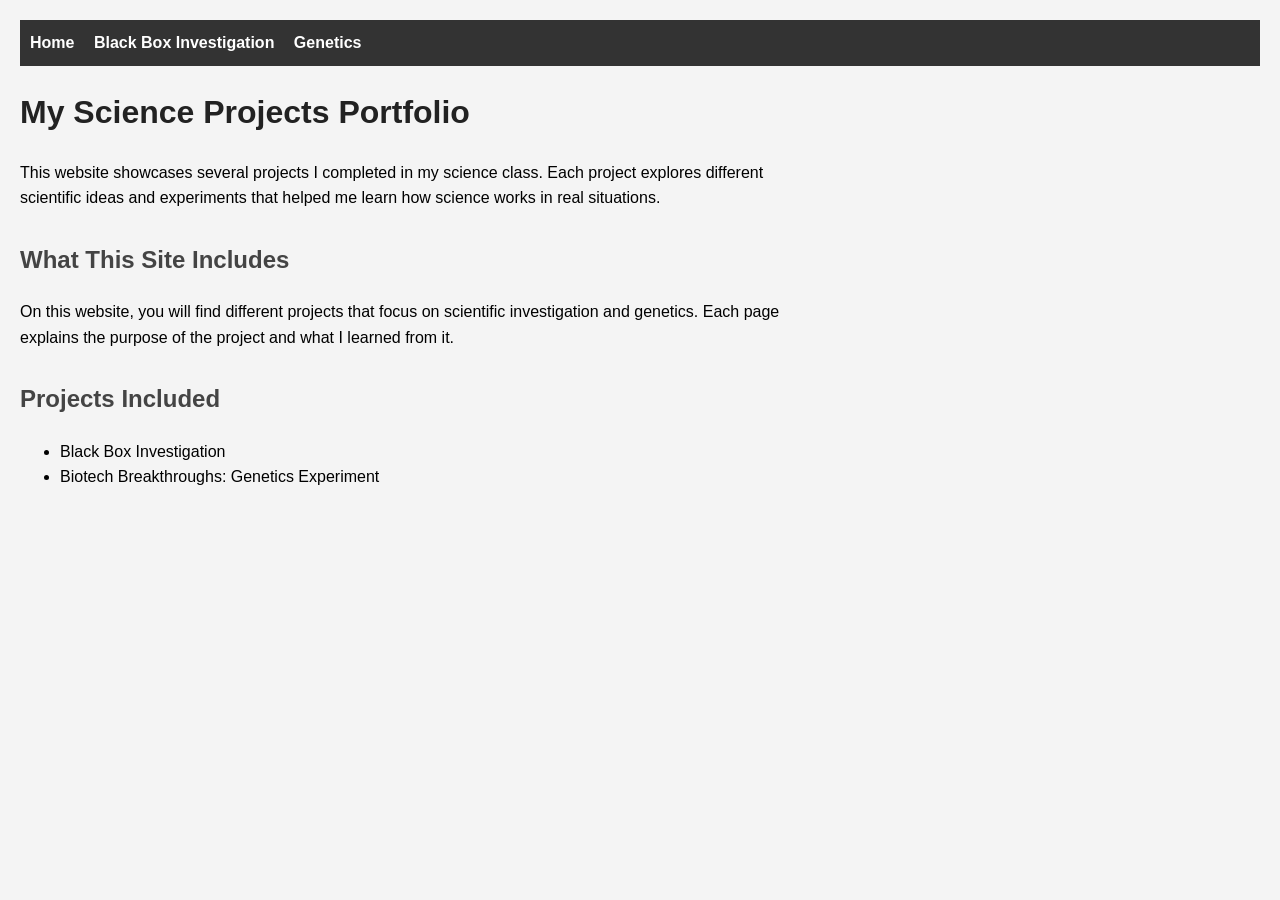
==== index.html @ 89539ff8 "Update index.html" ====
<!DOCTYPE html>
<html>
<head>
    <title>My Science Projects</title>
    <link rel="stylesheet" href="style.css">
</head>

<body>

<nav>
    <a href="index.html">Home</a>
    <a href="Black Box Investigation".html">Black Box Investigation</a>
    <a href="genetics.html">Genetics</a>
</nav>

<h1>My Science Projects Portfolio</h1>

<p>
This website showcases several projects I completed in my science class. Each project explores different scientific ideas and experiments that helped me learn how science works in real situations.
</p>

<h2>What This Site Includes</h2>

<p>
On this website, you will find different projects that focus on scientific investigation and genetics. Each page explains the purpose of the project and what I learned from it.
</p>

<h2>Projects Included</h2>

<ul>
    <li>Black Box Investigation</li>
    <li>Biotech Breakthroughs: Genetics Experiment</li>
</ul>

</body>
</html>
---- style.css ----
body {
    font-family: Arial, sans-serif;
    background-color: #f4f4f4;
    margin: 0;
    padding: 20px;
    line-height: 1.6;
}

nav {
    background-color: #333;
    padding: 10px;
    margin-bottom: 20px;
}

nav a {
    color: white;
    text-decoration: none;
    margin-right: 15px;
    font-weight: bold;
}

nav a:hover {
    text-decoration: underline;
}

h1 {
    color: #222;
}

h2 {
    color: #444;
    margin-top: 30px;
}

img {
    display: block;
    margin: 10px 0;
    max-width: 100%;
    border: 2px solid #ccc;
}

p {
    max-width: 800px;
}
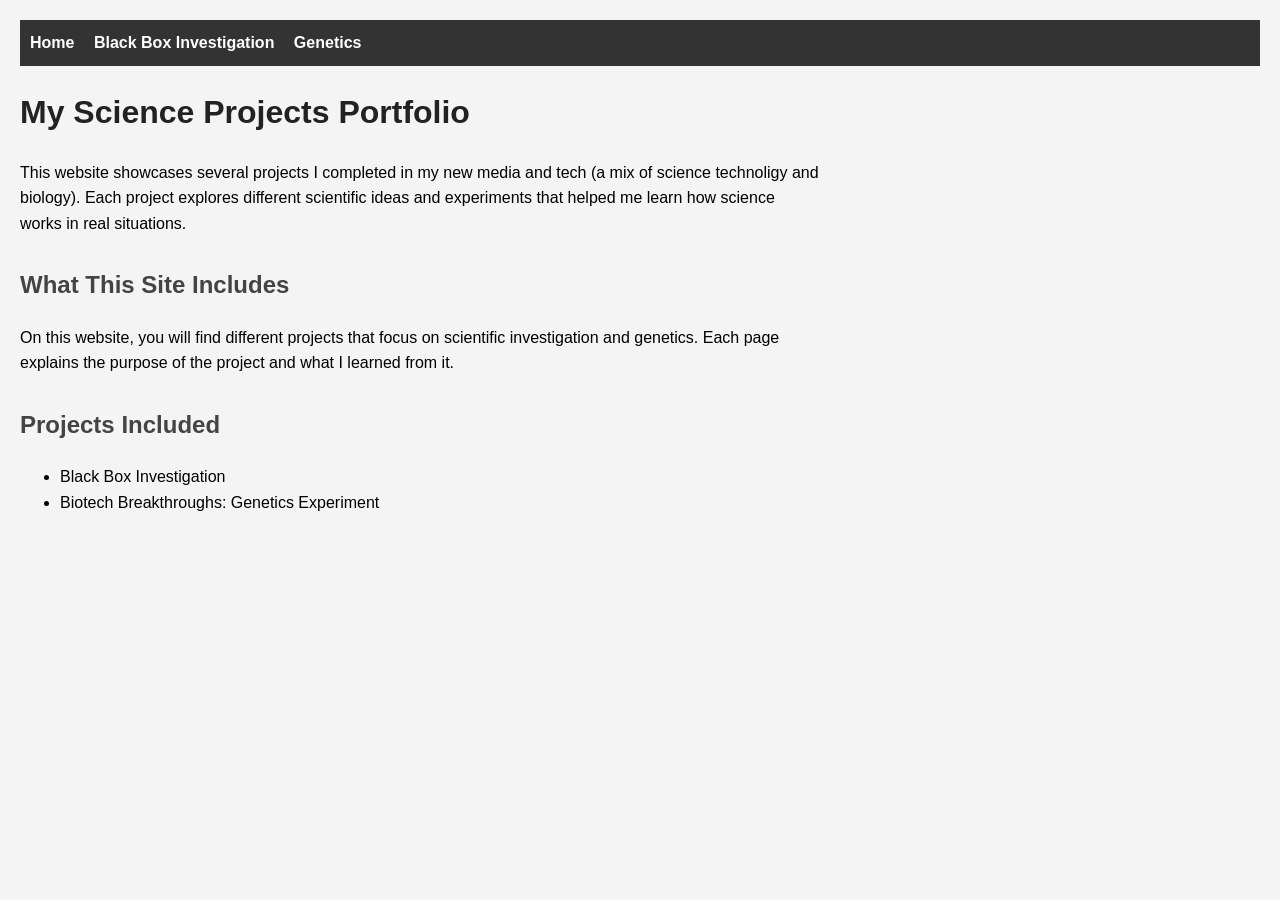
==== commit 1669b804: "Update index.html" ====
--- a/index.html
+++ b/index.html
@@ -9,14 +9,13 @@
 
 <nav>
     <a href="index.html">Home</a>
-    <a href="Black Box Investigation".html">Black Box Investigation</a>
+    <a href="blackbox.html">Black Box Investigation</a>
     <a href="genetics.html">Genetics</a>
 </nav>
-
 <h1>My Science Projects Portfolio</h1>
 
 <p>
-This website showcases several projects I completed in my science class. Each project explores different scientific ideas and experiments that helped me learn how science works in real situations.
+This website showcases several projects I completed in my new media and tech (a mix of science technoligy and biology). Each project explores different scientific ideas and experiments that helped me learn how science works in real situations.
 </p>
 
 <h2>What This Site Includes</h2>
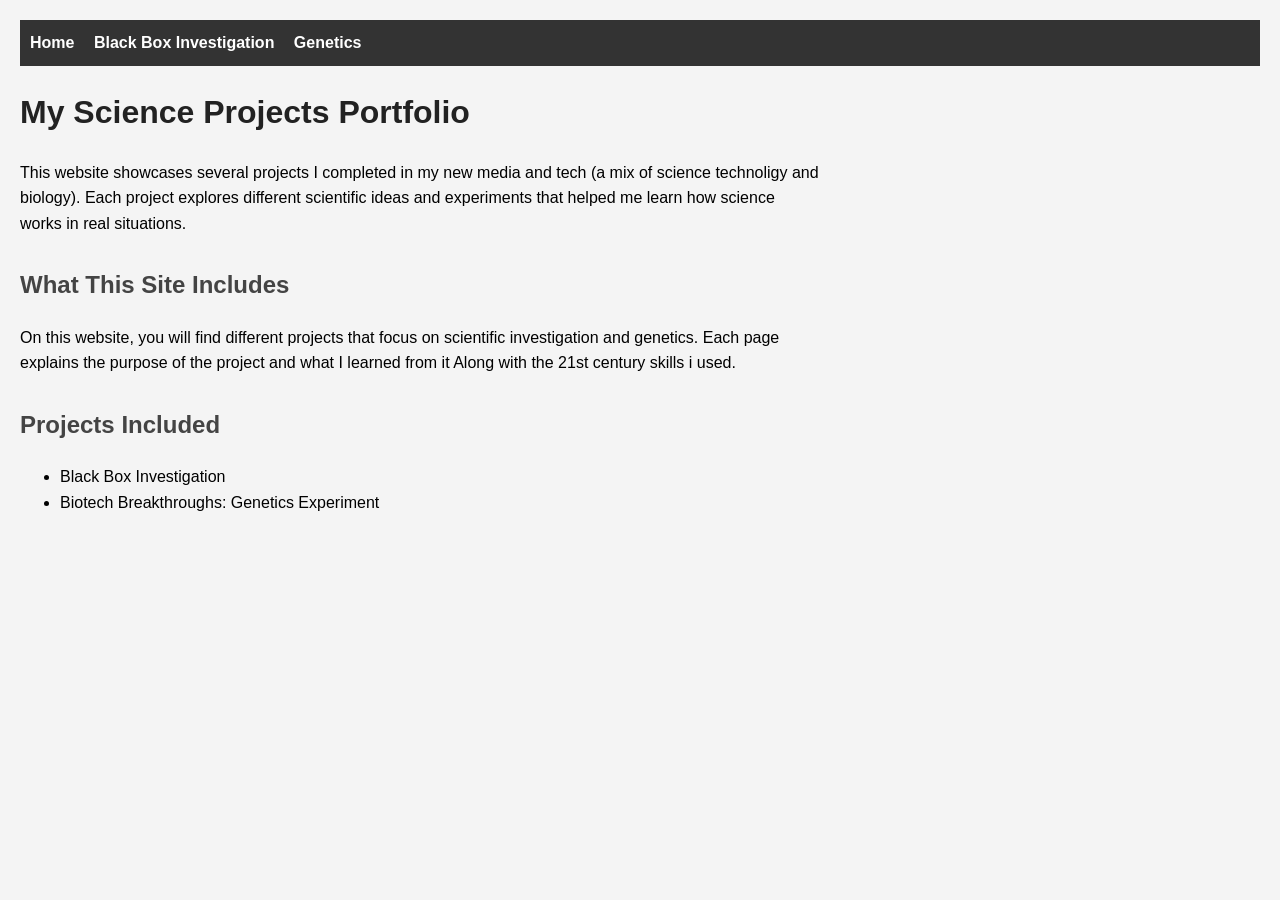
==== commit 653d3388: "Update index.html" ====
--- a/index.html
+++ b/index.html
@@ -21,7 +21,7 @@
 <h2>What This Site Includes</h2>
 
 <p>
-On this website, you will find different projects that focus on scientific investigation and genetics. Each page explains the purpose of the project and what I learned from it.
+On this website, you will find different projects that focus on scientific investigation and genetics. Each page explains the purpose of the project and what I learned from it Along with the 21st century skills i used.
 </p>
 
 <h2>Projects Included</h2>
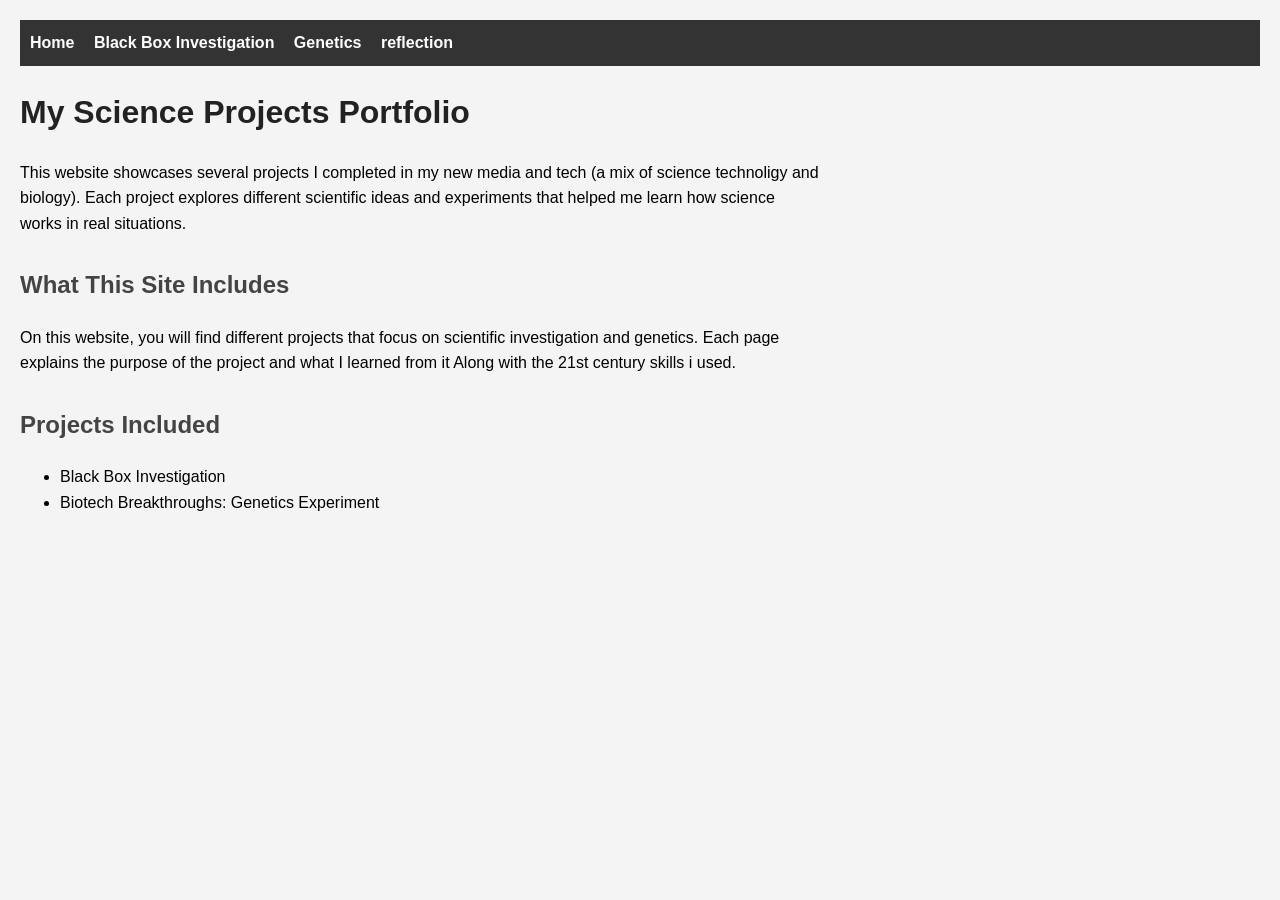
==== commit 461e9535: "Update index.html" ====
--- a/index.html
+++ b/index.html
@@ -11,6 +11,7 @@
     <a href="index.html">Home</a>
     <a href="blackbox.html">Black Box Investigation</a>
     <a href="genetics.html">Genetics</a>
+  <a href="reflection.html">reflection</a>
 </nav>
 <h1>My Science Projects Portfolio</h1>
 
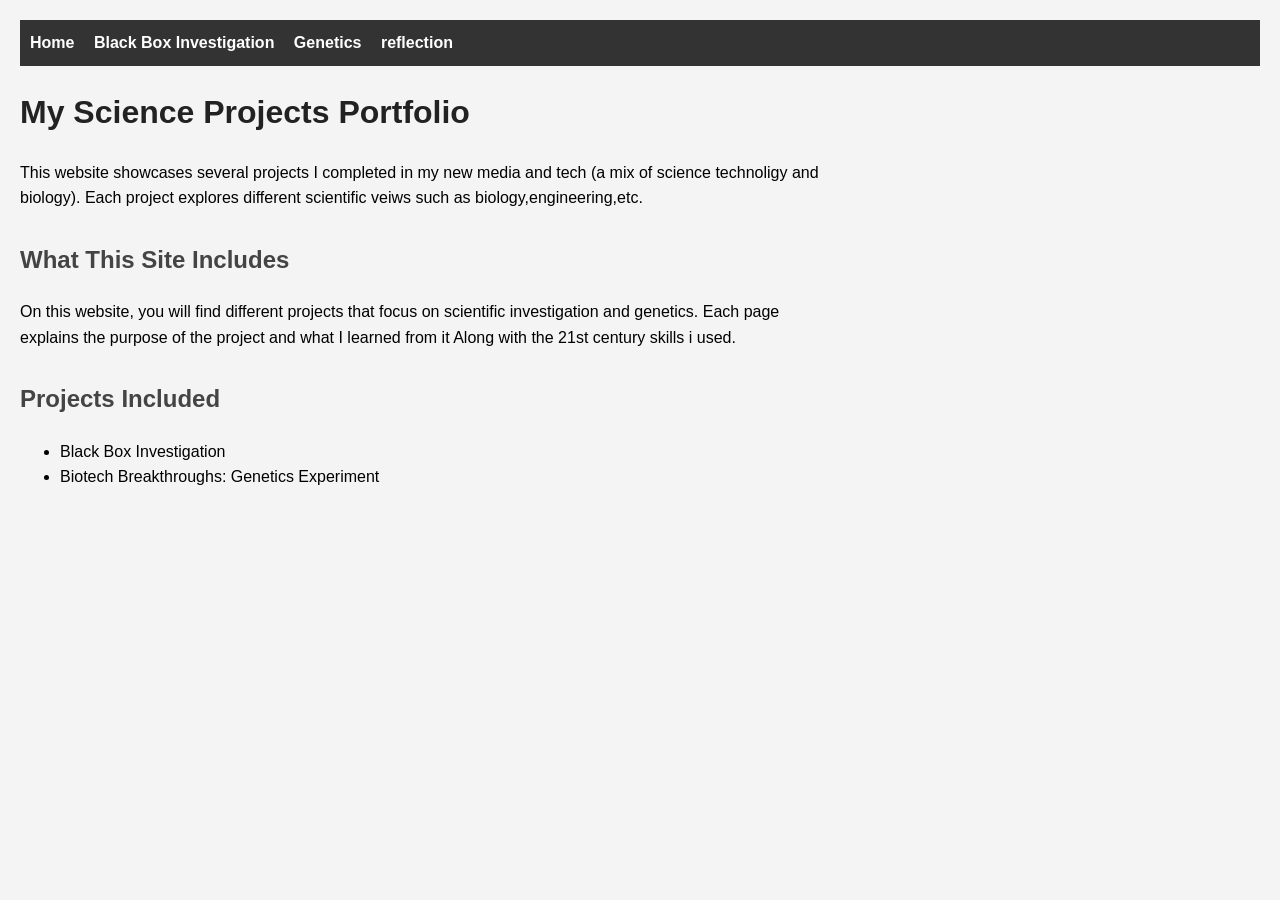
==== commit 65cd683f: "Update index.html" ====
--- a/index.html
+++ b/index.html
@@ -11,12 +11,12 @@
     <a href="index.html">Home</a>
     <a href="blackbox.html">Black Box Investigation</a>
     <a href="genetics.html">Genetics</a>
-  <a href="reflection.html">reflection</a>
+    <a href="reflection.html">reflection</a>
 </nav>
 <h1>My Science Projects Portfolio</h1>
 
 <p>
-This website showcases several projects I completed in my new media and tech (a mix of science technoligy and biology). Each project explores different scientific ideas and experiments that helped me learn how science works in real situations.
+This website showcases several projects I completed in my new media and tech (a mix of science technoligy and biology). Each project explores different scientific veiws such as biology,engineering,etc.
 </p>
 
 <h2>What This Site Includes</h2>
